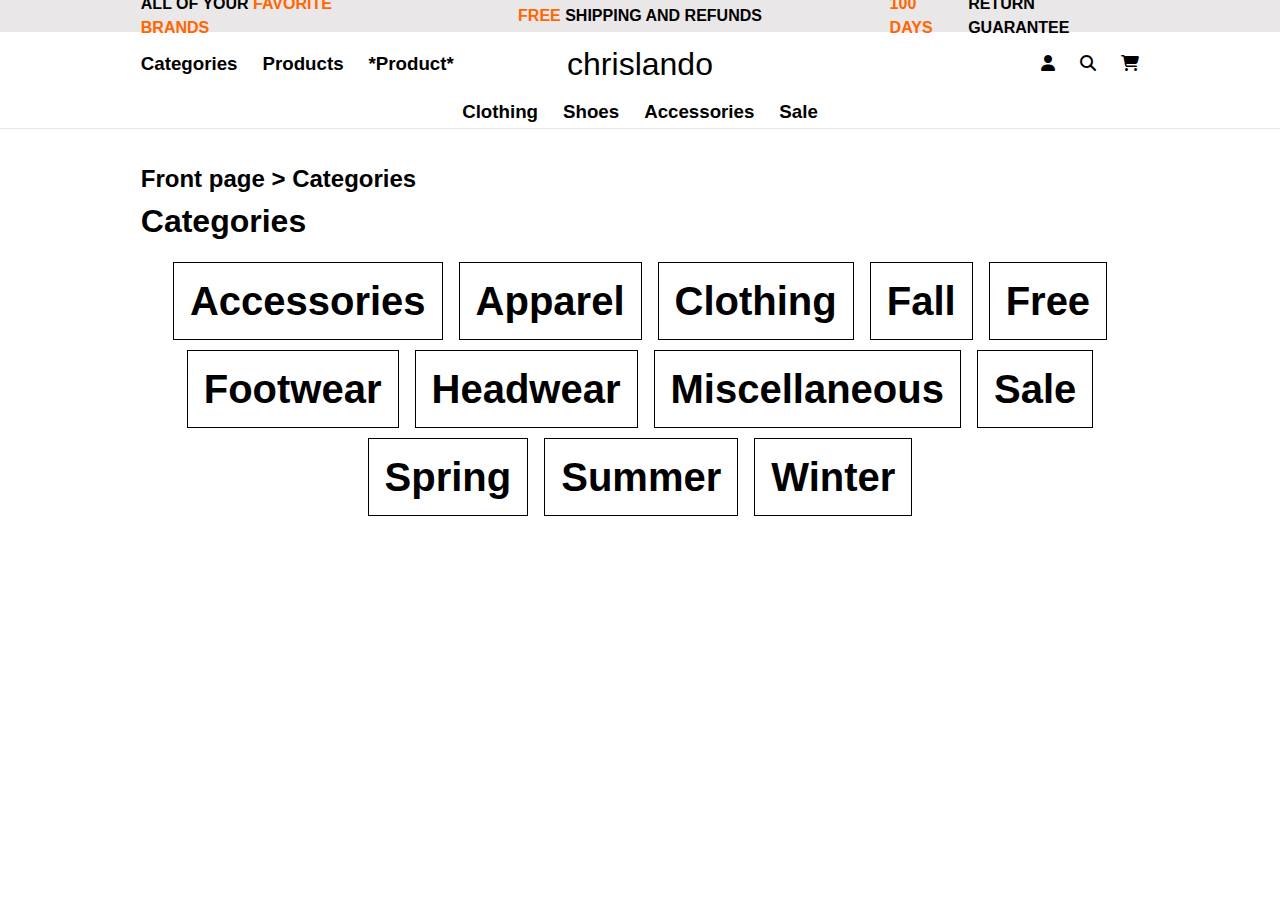
==== category.html @ ae1fd3b3 "Statisk site" ====
<!DOCTYPE html>
<html lang="en">

<head>
    <meta charset="UTF-8">
    <meta http-equiv="X-UA-Compatible" content="IE=edge">
    <meta name="viewport" content="width=device-width, initial-scale=1.0">
    <link rel="stylesheet" href="https://cdnjs.cloudflare.com/ajax/libs/font-awesome/6.2.1/css/all.min.css">
    <link rel="stylesheet" href="style.css">
    <title>Categories</title>
</head>

<body>

    <header>
        <div id="header">
            <div class="header_flex_SB grey_BG">
                <p class="item top_banner">All of your <span class="orange">favorite brands</span></p>
                <p class="header_flex_C item2 top_banner"><span class="orange">Free</span>&nbsp;shipping and refunds
                </p>
                <p class="header_flex_E item top_banner"><span class="orange">100 days</span> return guarantee</p>
            </div>
            <div class="header_flex_SB">
                <nav class="header_flex_S item gap_25">
                    <a href="category.html">
                        <h3>Categories</h3>
                    </a>
                    <a href="productlist.html">
                        <h3>Products</h3>
                    </a>
                    <a href="product.html">
                        <h3>*Product*</h3>
                    </a>
                </nav>
                <a href="index.html" class="header_flex_C item2">
                    <h2 class="chrislando">chrislando</h2>
                </a>
                <div class="header_flex_E item gap_25">
                    <a href="">
                        <i class="fa fa-user"></i>
                    </a>
                    <a href="">
                        <i class="fas fa-search"></i>
                    </a>
                    <a href="">
                        <i class="fas fa-shopping-cart"></i>
                    </a>
                </div>
            </div>
            <div class="header_flex_C gap_25">
                <a href="">
                    <h3>Clothing</h3>
                </a>
                <a href="">
                    <h3>Shoes</h3>
                </a>
                <a href="">
                    <h3>Accessories</h3>
                </a>
                <a href="">
                    <h3>Sale</h3>
                </a>
            </div>
        </div>
        <div class="breakline"></div>
    </header>

    <main>
        <h2><a href="index.html">Front page</a> > <a href="category.html">Categories</a></h2>
        <h1>Categories</h1>
        <br>
        <div class="category_flex">
            <div class="category">
                <a href="">Accessories</a>
            </div>
            <div class="category">
                <a href="">Apparel</a>
            </div>
            <div class="category">
                <a href="">Clothing</a>
            </div>
            <div class="category">
                <a href="">Fall</a>
            </div>
            <div class="category">
                <a href="">Free</a>
            </div>
            <div class="category">
                <a href="">Footwear</a>
            </div>
            <div class="category">
                <a href="">Headwear</a>
            </div>
            <div class="category">
                <a href="">Miscellaneous</a>
            </div>
            <div class="category">
                <a href="">Sale</a>
            </div>
            <div class="category">
                <a href="">Spring</a>
            </div>
            <div class="category">
                <a href="">Summer</a>
            </div>
            <div class="category">
                <a href="">Winter</a>
            </div>
        </div>
    </main>

    <footer>

    </footer>

</body>

</html>
---- style.css ----
* {
  margin: 0;
  padding: 0;
  box-sizing: border-box;
}

body {
  line-height: 1.5;
  font-family: monospace;
}

main {
  margin-inline: 11%;
}

h1,
h2,
h3,
a,
p {
  font-family: helvetica;
}

a {
  text-decoration: none;
  color: black;
  font-weight: bold;
}

a:hover {
  color: rgb(255, 102, 0);
}

img {
  width: 100%;
  height: auto;
  display: block;
}

#header {
  display: grid;
  grid-template-rows: 2rem 4rem 2rem;
  grid-auto-columns: 1fr;
}

.header_flex_SB {
  display: flex;
  justify-content: space-between;
  align-items: center;
  padding-inline: 11%;
}

.header_flex_C {
  display: flex;
  justify-content: center;
  align-items: center;
}

.header_flex_S {
  display: flex;
  justify-content: flex-start;
  align-items: center;
}

.header_flex_E {
  display: flex;
  justify-content: flex-end;
  align-items: center;
  gap: 5px;
}

.delivery_grid {
  display: grid;
  border: 1px solid rgb(233, 231, 231);
  grid-template-rows: 1fr 2fr 1fr 1fr;
  padding-inline: 15px;
}

.delivery_grid > p {
  display: flex;
  align-items: center;
}

.delivery_flex {
  display: flex;
  justify-content: space-between;
  align-items: center;
}

.flex {
  display: flex;
  gap: 20px;
}

.product_grid {
  display: grid;
  grid-template-columns: repeat(2, 1fr);
  gap: 200px;
}

.products_grid {
  display: grid;
  grid-template-columns: 0.5fr 4fr;
  gap: 5rem;
}

.products_grid2 {
  display: grid;
  grid-template-columns: repeat(3, 1fr);
  gap: 1rem;
}

.products_BG {
  padding: 1rem;
  background-color: rgb(233, 231, 231);
}

.products_flex {
  display: flex;
  flex-direction: column;
}

.category_flex {
  display: flex;
  justify-content: center;
  align-items: center;
  flex: 0 0;
  flex-wrap: wrap;
  gap: 1rem;
  font-size: 2.5rem;
  line-height: 1.8;
}

.category > a {
  padding: 1rem;
  background-color: white;
  border: 1px solid black;
}

.category > a:hover {
  background-color: rgb(233, 231, 231);
}

.grey_BG {
  background-color: rgb(233, 231, 231);
}

.orange {
  color: rgb(255, 102, 0);
}

.chrislando {
  font-weight: 100;
  font-size: 2rem;
}

.sale {
  text-decoration: line-through rgb(255, 102, 0) 2px solid;
}

.stars {
  display: flex;
  gap: 5px;
  font-size: 1.5rem;
}

.top_banner {
  color: black;
  font-weight: bold;
  text-transform: uppercase;
}

.gap_25 {
  gap: 25px;
}

.item {
  width: 25%;
}

.item2 {
  width: 50%;
}

.breakline {
  height: 1px;
  width: 100%;
  background-color: rgb(233, 231, 231);
  margin-top: 0;
  margin-bottom: 2rem;
}

.outline {
  border: 1px rgb(233, 231, 231) solid;
  padding: 20px;
}
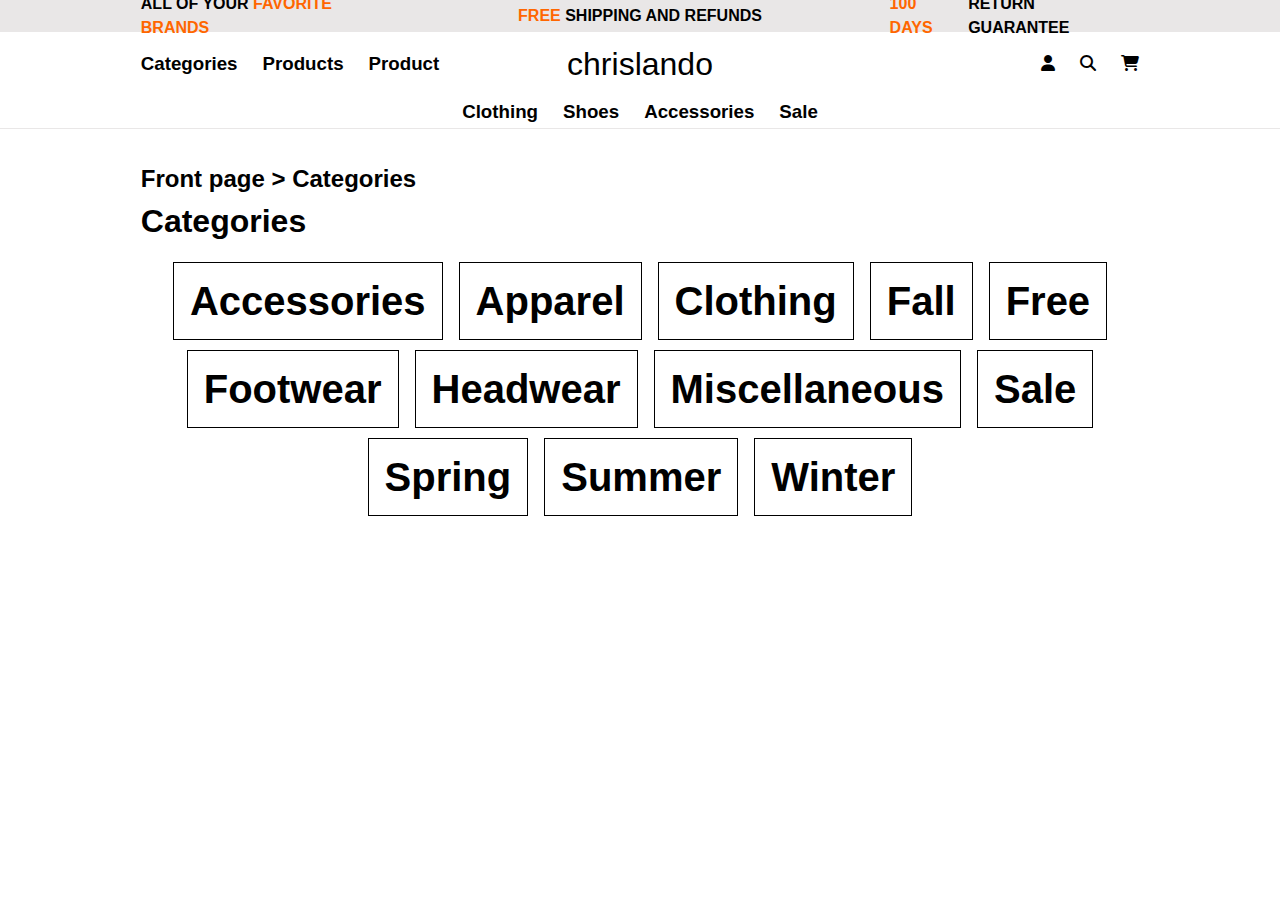
==== commit 98554214: "product" ====
--- a/category.html
+++ b/category.html
@@ -29,7 +29,7 @@
                         <h3>Products</h3>
                     </a>
                     <a href="product.html">
-                        <h3>*Product*</h3>
+                        <h3>Product</h3>
                     </a>
                 </nav>
                 <a href="index.html" class="header_flex_C item2">
--- a/style.css
+++ b/style.css
@@ -154,7 +154,7 @@
   font-size: 2rem;
 }
 
-.sale {
+.sale_price {
   text-decoration: line-through rgb(255, 102, 0) 2px solid;
 }
 
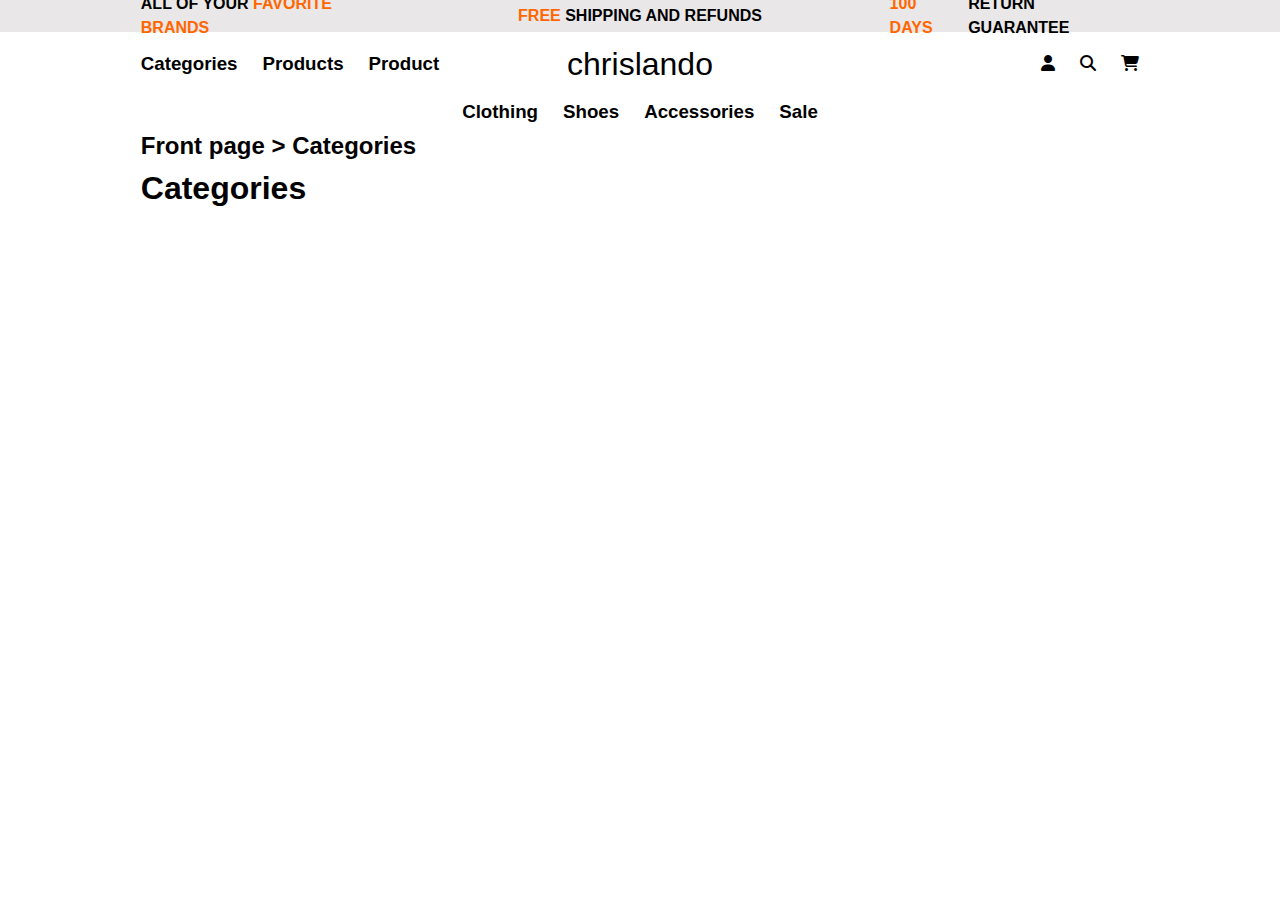
==== commit f99c0329: "ændringer" ====
--- a/category.html
+++ b/category.html
@@ -70,49 +70,18 @@
         <h1>Categories</h1>
         <br>
         <div class="category_flex">
-            <div class="category">
-                <a href="">Accessories</a>
-            </div>
-            <div class="category">
-                <a href="">Apparel</a>
-            </div>
-            <div class="category">
-                <a href="">Clothing</a>
-            </div>
-            <div class="category">
-                <a href="">Fall</a>
-            </div>
-            <div class="category">
-                <a href="">Free</a>
-            </div>
-            <div class="category">
-                <a href="">Footwear</a>
-            </div>
-            <div class="category">
-                <a href="">Headwear</a>
-            </div>
-            <div class="category">
-                <a href="">Miscellaneous</a>
-            </div>
-            <div class="category">
-                <a href="">Sale</a>
-            </div>
-            <div class="category">
-                <a href="">Spring</a>
-            </div>
-            <div class="category">
-                <a href="">Summer</a>
-            </div>
-            <div class="category">
-                <a href="">Winter</a>
-            </div>
+            <template>
+                <span class="category">
+                    <a href="">Accessories</a>
+                </span>
+            </template>
         </div>
     </main>
 
     <footer>
 
     </footer>
-
+    <script src="js/category.js"></script>
 </body>
 
 </html>--- a/style.css
+++ b/style.css
@@ -107,7 +107,7 @@
 .products_grid2 {
   display: grid;
   grid-template-columns: repeat(3, 1fr);
-  gap: 1rem;
+  gap: 4rem 1rem;
 }
 
 .products_BG {
@@ -182,6 +182,20 @@
   width: 50%;
 }
 
+.sold_out_no {
+  display: none;
+}
+
+.sold_out_yes {
+  display: block;
+  color: orange;
+}
+
+.sold_out_yes_article {
+background-color: rgb(233, 231, 231;
+}
+
+
 .breakline {
   height: 1px;
   width: 100%;
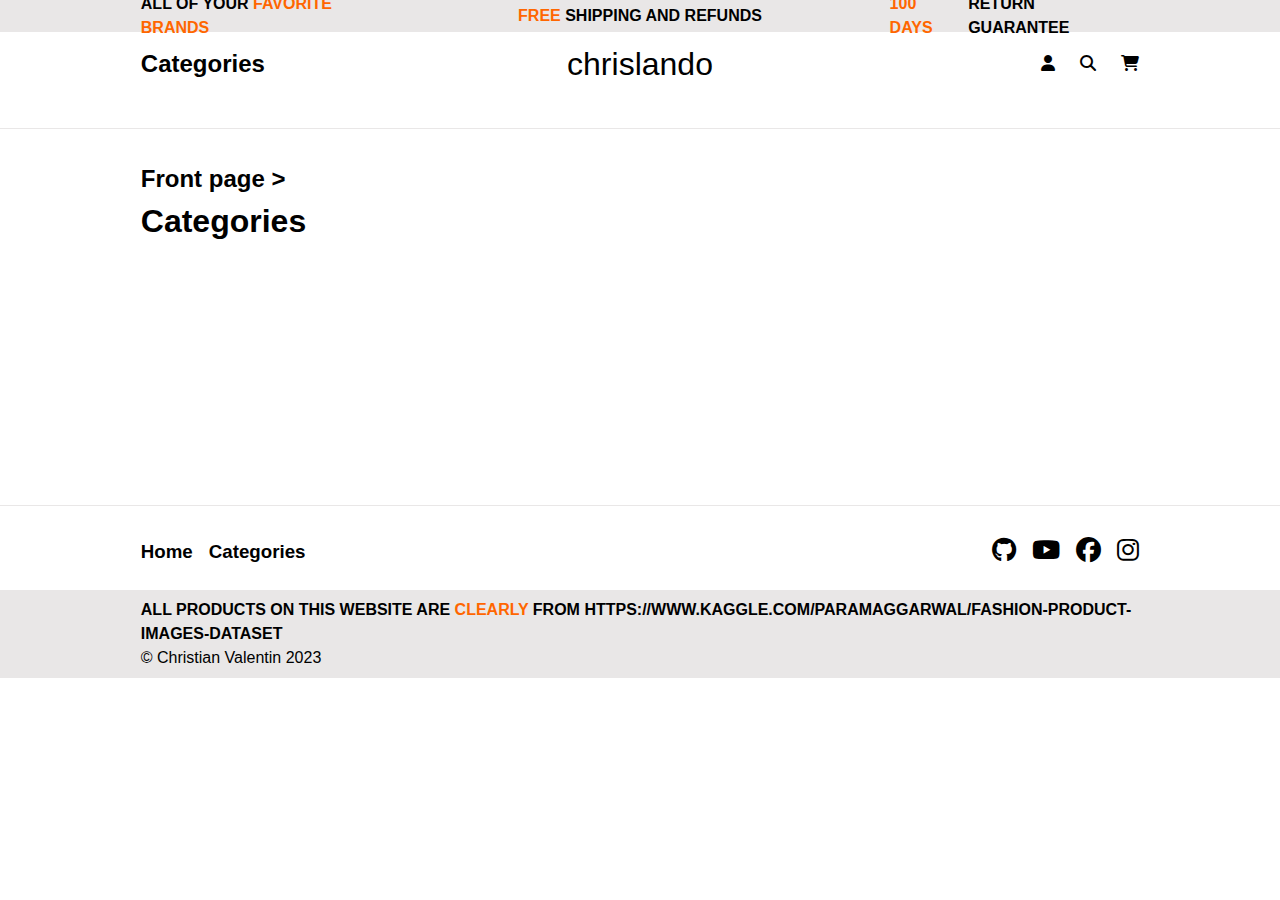
==== commit b1ee7e12: "done" ====
--- a/category.html
+++ b/category.html
@@ -7,6 +7,7 @@
     <meta name="viewport" content="width=device-width, initial-scale=1.0">
     <link rel="stylesheet" href="https://cdnjs.cloudflare.com/ajax/libs/font-awesome/6.2.1/css/all.min.css">
     <link rel="stylesheet" href="style.css">
+    <meta name="robots" content="noindex">
     <title>Categories</title>
 </head>
 
@@ -23,13 +24,7 @@
             <div class="header_flex_SB">
                 <nav class="header_flex_S item gap_25">
                     <a href="category.html">
-                        <h3>Categories</h3>
-                    </a>
-                    <a href="productlist.html">
-                        <h3>Products</h3>
-                    </a>
-                    <a href="product.html">
-                        <h3>Product</h3>
+                        <h2>Categories</h2>
                     </a>
                 </nav>
                 <a href="index.html" class="header_flex_C item2">
@@ -47,39 +42,53 @@
                     </a>
                 </div>
             </div>
-            <div class="header_flex_C gap_25">
-                <a href="">
-                    <h3>Clothing</h3>
-                </a>
-                <a href="">
-                    <h3>Shoes</h3>
-                </a>
-                <a href="">
-                    <h3>Accessories</h3>
-                </a>
-                <a href="">
-                    <h3>Sale</h3>
-                </a>
+            <div id="an_ID" class="header_flex_C gap_25">
+                <template class="template_seasons">
+                    <a href="">
+                        <h3>Clothing</h3>
+                    </a>
+                </template>
             </div>
         </div>
         <div class="breakline"></div>
     </header>
 
     <main>
-        <h2><a href="index.html">Front page</a> > <a href="category.html">Categories</a></h2>
+        <h2><a href="index.html">Front page</a> ></h2>
         <h1>Categories</h1>
         <br>
         <div class="category_flex">
-            <template>
+            <template class="template_category">
                 <span class="category">
                     <a href="">Accessories</a>
                 </span>
             </template>
         </div>
     </main>
+    <div class="invisible_space"></div>
+    <div class="breakline margin_top"></div>
 
     <footer>
-
+        <div class="footer_grid">
+            <ul class="list_footer">
+                <li><a href="index.html">
+                        <h3>Home</h3>
+                    </a></li>
+                <li><a href="category.html">
+                        <h3>Categories</h3>
+                    </a></li>
+            </ul>
+            <div class="social-media">
+                <a target="_blank" href="https://github.com/chri44nj"><i class="fab fa-github"></i></a>
+                <a target="_blank" href="https://youtube.com/@christianvalentin1697"><i class="fab fa-youtube"></i></a>
+                <a target="_blank" href="https://www.facebook.com/christian.l.valentin1/"><i class="fab fa-facebook"></i></a>
+                <a target="_blank" href="https://www.instagram.com/valentinsdaghverdag/"><i class="fab fa-instagram"></i></a>
+            </div>
+        </div>
+        <div class="footer_copy">
+            <p class="top_banner">All products on this website are <span class="orange">CLEARLY</span> from https://www.kaggle.com/paramaggarwal/fashion-product-images-dataset</p>
+            <p>&copy; Christian Valentin 2023</p>
+        </div>
     </footer>
     <script src="js/category.js"></script>
 </body>
--- a/style.css
+++ b/style.css
@@ -162,6 +162,7 @@
   display: flex;
   gap: 5px;
   font-size: 1.5rem;
+  padding-bottom: 0.5rem;
 }
 
 .top_banner {
@@ -188,13 +189,13 @@
 
 .sold_out_yes {
   display: block;
-  color: orange;
+  color: rgb(255, 102, 0);
+  text-transform: uppercase;
 }
 
 .sold_out_yes_article {
-background-color: rgb(233, 231, 231;
-}
-
+  background-color: rgb(233, 231, 231);
+}
 
 .breakline {
   height: 1px;
@@ -208,3 +209,219 @@
   border: 1px rgb(233, 231, 231) solid;
   padding: 20px;
 }
+
+.list_footer {
+  justify-content: flex-start;
+  display: flex;
+  list-style-type: none;
+  gap: 1rem;
+}
+
+.list_footer li a {
+  text-decoration: none;
+  font-size: 1rem;
+  font-weight: bold;
+  padding-right: 1rem;
+}
+
+.social-media {
+  display: flex;
+  justify-content: flex-end;
+}
+
+.social-media i {
+  padding-left: 1rem;
+  font-size: 25px;
+}
+
+.footer_grid {
+  display: grid;
+  grid-template-columns: 1fr 1fr;
+  justify-content: space-between;
+  margin-inline: 11%;
+}
+
+.margin_top {
+  margin-top: 4rem;
+}
+
+.footer_copy {
+  background: rgb(233, 231, 231);
+  padding: 0.5rem 11%;
+}
+
+.invisible_space {
+  margin-bottom: 15rem;
+}
+
+.product_details_grid {
+  display: grid;
+  grid-template-rows: 1fr 2fr 1fr;
+}
+
+.blur {
+  opacity: 0.1;
+}
+
+.img {
+  padding-bottom: 0.5rem;
+}
+
+.choose_size {
+  height: 3rem;
+  width: 100%;
+  border-radius: 0;
+  background-color: white;
+  border: 2px solid black;
+  padding-left: 0.5rem;
+  font-size: 1rem;
+  cursor: pointer;
+}
+
+.add_basket {
+  height: 3rem;
+  width: 90%;
+  border-radius: 0;
+  background-color: black;
+  border: 2px solid black;
+  font-size: 1rem;
+  color: white;
+}
+
+.add_basket:hover {
+  cursor: pointer;
+  background-color: rgb(255, 102, 0);
+  border-color: rgb(255, 102, 0);
+}
+
+.like {
+  height: 3rem;
+  width: 10%;
+  border-radius: 0;
+  background-color: white;
+  border: 2px solid black;
+  font-size: 1.5rem;
+  cursor: pointer;
+  transition: 0.5s;
+}
+
+.like:hover {
+  background-color: rgb(233, 231, 231);
+  color: rgb(255, 102, 0);
+  transition: 0.5s ease-in-out;
+  font-size: 2rem;
+  border-color: rgb(233, 231, 231);
+  font-weight: bold;
+}
+
+.purchase_flex {
+  display: flex;
+  gap: 0.3rem;
+}
+
+.brand_name {
+  font-size: 1.5rem;
+}
+
+/** Animation **/
+
+#like_container {
+  position: absolute;
+  width: 5%;
+  aspect-ratio: 3059/2835;
+  overflow: hidden;
+}
+
+#like_sprite {
+  background-image: url(img/heart.png);
+  background-size: cover;
+  width: 100%;
+  height: 100%;
+  overflow: hidden;
+}
+
+.like_animation {
+  animation-name: like;
+  animation-duration: 1s;
+  animation-timing-function: linear;
+  animation-iteration-count: 1;
+  animation-fill-mode: both;
+}
+
+@keyframes like {
+  0% {
+    translate: 0 0;
+    rotate: 0deg;
+  }
+
+  80% {
+    opacity: 1;
+  }
+
+  100% {
+    translate: -250px -1400px;
+    rotate: -180deg;
+    opacity: 0;
+  }
+}
+
+.like_animation2 {
+  animation-name: like2;
+  animation-duration: 1s;
+  animation-timing-function: linear;
+  animation-iteration-count: 1;
+  animation-fill-mode: both;
+}
+
+@keyframes like2 {
+  0% {
+    translate: 0 0;
+    rotate: 180deg;
+  }
+
+  80% {
+    opacity: 1;
+  }
+
+  100% {
+    translate: 250px -1400px;
+    rotate: 0deg;
+    opacity: 0;
+  }
+}
+
+.posx1 {
+  left: 20%;
+}
+
+.posx2 {
+  left: 30%;
+}
+
+.posx3 {
+  left: 40%;
+}
+
+.posx4 {
+  left: 50%;
+}
+
+.posx5 {
+  left: 60%;
+}
+
+.posx6 {
+  left: 70%;
+}
+
+.posx7 {
+  left: 80%;
+}
+
+.gone {
+  display: none;
+}
+
+.not_gone {
+  display: block;
+}
